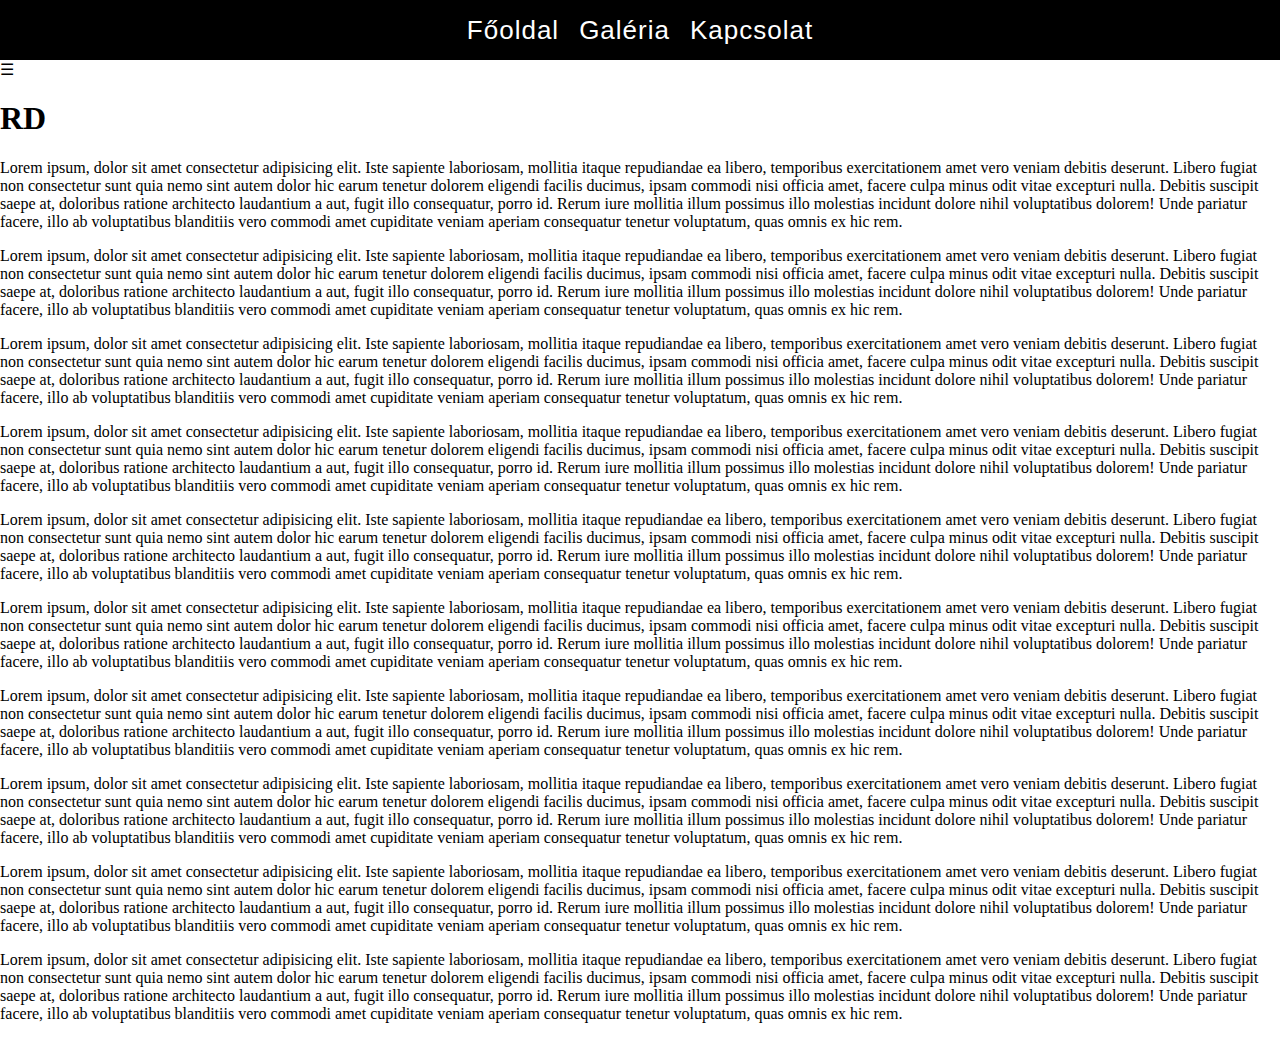
==== index.html @ 534a7081 "checkbox id-k átnevezve checkbox elrejtve" ====
<!DOCTYPE html>
<html lang="hu">
  <head>
    <meta charset="UTF-8" />
    <meta name="viewport" content="width=device-width, initial-scale=1.0" />
    <link rel="stylesheet" href="style.css" />
    <title>RD</title>
  </head>
  <body>
    <nav>
      <a href="index.html">Főoldal</a>
      <a href="gallery.html">Galéria</a>
      <a href="contact.html">Kapcsolat</a>
    </nav>
    <input type="checkbox" id="menuCheckBox" /><label
      for="menuCheckBox"
      id="menuLabel"
      >☰</label
    >
    <h1>RD</h1>
    <p>
      Lorem ipsum, dolor sit amet consectetur adipisicing elit. Iste sapiente
      laboriosam, mollitia itaque repudiandae ea libero, temporibus
      exercitationem amet vero veniam debitis deserunt. Libero fugiat
      non&nbsp;consectetur sunt quia nemo sint autem dolor hic earum tenetur
      dolorem eligendi facilis ducimus, ipsam commodi nisi officia amet, facere
      culpa minus odit vitae excepturi nulla. Debitis suscipit saepe at,
      doloribus ratione architecto laudantium a aut, fugit illo consequatur,
      porro id. Rerum iure mollitia illum possimus illo molestias incidunt
      dolore nihil voluptatibus dolorem! Unde pariatur facere, illo ab
      voluptatibus blanditiis vero commodi amet cupiditate veniam aperiam
      consequatur tenetur voluptatum, quas omnis ex hic rem.
    </p>
    <p>
      Lorem ipsum, dolor sit amet consectetur adipisicing elit. Iste sapiente
      laboriosam, mollitia itaque repudiandae ea libero, temporibus
      exercitationem amet vero veniam debitis deserunt. Libero fugiat
      non&nbsp;consectetur sunt quia nemo sint autem dolor hic earum tenetur
      dolorem eligendi facilis ducimus, ipsam commodi nisi officia amet, facere
      culpa minus odit vitae excepturi nulla. Debitis suscipit saepe at,
      doloribus ratione architecto laudantium a aut, fugit illo consequatur,
      porro id. Rerum iure mollitia illum possimus illo molestias incidunt
      dolore nihil voluptatibus dolorem! Unde pariatur facere, illo ab
      voluptatibus blanditiis vero commodi amet cupiditate veniam aperiam
      consequatur tenetur voluptatum, quas omnis ex hic rem.
    </p>
    <p>
      Lorem ipsum, dolor sit amet consectetur adipisicing elit. Iste sapiente
      laboriosam, mollitia itaque repudiandae ea libero, temporibus
      exercitationem amet vero veniam debitis deserunt. Libero fugiat
      non&nbsp;consectetur sunt quia nemo sint autem dolor hic earum tenetur
      dolorem eligendi facilis ducimus, ipsam commodi nisi officia amet, facere
      culpa minus odit vitae excepturi nulla. Debitis suscipit saepe at,
      doloribus ratione architecto laudantium a aut, fugit illo consequatur,
      porro id. Rerum iure mollitia illum possimus illo molestias incidunt
      dolore nihil voluptatibus dolorem! Unde pariatur facere, illo ab
      voluptatibus blanditiis vero commodi amet cupiditate veniam aperiam
      consequatur tenetur voluptatum, quas omnis ex hic rem.
    </p>
    <p>
      Lorem ipsum, dolor sit amet consectetur adipisicing elit. Iste sapiente
      laboriosam, mollitia itaque repudiandae ea libero, temporibus
      exercitationem amet vero veniam debitis deserunt. Libero fugiat
      non&nbsp;consectetur sunt quia nemo sint autem dolor hic earum tenetur
      dolorem eligendi facilis ducimus, ipsam commodi nisi officia amet, facere
      culpa minus odit vitae excepturi nulla. Debitis suscipit saepe at,
      doloribus ratione architecto laudantium a aut, fugit illo consequatur,
      porro id. Rerum iure mollitia illum possimus illo molestias incidunt
      dolore nihil voluptatibus dolorem! Unde pariatur facere, illo ab
      voluptatibus blanditiis vero commodi amet cupiditate veniam aperiam
      consequatur tenetur voluptatum, quas omnis ex hic rem.
    </p>
    <p>
      Lorem ipsum, dolor sit amet consectetur adipisicing elit. Iste sapiente
      laboriosam, mollitia itaque repudiandae ea libero, temporibus
      exercitationem amet vero veniam debitis deserunt. Libero fugiat
      non&nbsp;consectetur sunt quia nemo sint autem dolor hic earum tenetur
      dolorem eligendi facilis ducimus, ipsam commodi nisi officia amet, facere
      culpa minus odit vitae excepturi nulla. Debitis suscipit saepe at,
      doloribus ratione architecto laudantium a aut, fugit illo consequatur,
      porro id. Rerum iure mollitia illum possimus illo molestias incidunt
      dolore nihil voluptatibus dolorem! Unde pariatur facere, illo ab
      voluptatibus blanditiis vero commodi amet cupiditate veniam aperiam
      consequatur tenetur voluptatum, quas omnis ex hic rem.
    </p>
    <p>
      Lorem ipsum, dolor sit amet consectetur adipisicing elit. Iste sapiente
      laboriosam, mollitia itaque repudiandae ea libero, temporibus
      exercitationem amet vero veniam debitis deserunt. Libero fugiat
      non&nbsp;consectetur sunt quia nemo sint autem dolor hic earum tenetur
      dolorem eligendi facilis ducimus, ipsam commodi nisi officia amet, facere
      culpa minus odit vitae excepturi nulla. Debitis suscipit saepe at,
      doloribus ratione architecto laudantium a aut, fugit illo consequatur,
      porro id. Rerum iure mollitia illum possimus illo molestias incidunt
      dolore nihil voluptatibus dolorem! Unde pariatur facere, illo ab
      voluptatibus blanditiis vero commodi amet cupiditate veniam aperiam
      consequatur tenetur voluptatum, quas omnis ex hic rem.
    </p>
    <p>
      Lorem ipsum, dolor sit amet consectetur adipisicing elit. Iste sapiente
      laboriosam, mollitia itaque repudiandae ea libero, temporibus
      exercitationem amet vero veniam debitis deserunt. Libero fugiat
      non&nbsp;consectetur sunt quia nemo sint autem dolor hic earum tenetur
      dolorem eligendi facilis ducimus, ipsam commodi nisi officia amet, facere
      culpa minus odit vitae excepturi nulla. Debitis suscipit saepe at,
      doloribus ratione architecto laudantium a aut, fugit illo consequatur,
      porro id. Rerum iure mollitia illum possimus illo molestias incidunt
      dolore nihil voluptatibus dolorem! Unde pariatur facere, illo ab
      voluptatibus blanditiis vero commodi amet cupiditate veniam aperiam
      consequatur tenetur voluptatum, quas omnis ex hic rem.
    </p>
    <p>
      Lorem ipsum, dolor sit amet consectetur adipisicing elit. Iste sapiente
      laboriosam, mollitia itaque repudiandae ea libero, temporibus
      exercitationem amet vero veniam debitis deserunt. Libero fugiat
      non&nbsp;consectetur sunt quia nemo sint autem dolor hic earum tenetur
      dolorem eligendi facilis ducimus, ipsam commodi nisi officia amet, facere
      culpa minus odit vitae excepturi nulla. Debitis suscipit saepe at,
      doloribus ratione architecto laudantium a aut, fugit illo consequatur,
      porro id. Rerum iure mollitia illum possimus illo molestias incidunt
      dolore nihil voluptatibus dolorem! Unde pariatur facere, illo ab
      voluptatibus blanditiis vero commodi amet cupiditate veniam aperiam
      consequatur tenetur voluptatum, quas omnis ex hic rem.
    </p>
    <p>
      Lorem ipsum, dolor sit amet consectetur adipisicing elit. Iste sapiente
      laboriosam, mollitia itaque repudiandae ea libero, temporibus
      exercitationem amet vero veniam debitis deserunt. Libero fugiat
      non&nbsp;consectetur sunt quia nemo sint autem dolor hic earum tenetur
      dolorem eligendi facilis ducimus, ipsam commodi nisi officia amet, facere
      culpa minus odit vitae excepturi nulla. Debitis suscipit saepe at,
      doloribus ratione architecto laudantium a aut, fugit illo consequatur,
      porro id. Rerum iure mollitia illum possimus illo molestias incidunt
      dolore nihil voluptatibus dolorem! Unde pariatur facere, illo ab
      voluptatibus blanditiis vero commodi amet cupiditate veniam aperiam
      consequatur tenetur voluptatum, quas omnis ex hic rem.
    </p>
    <p>
      Lorem ipsum, dolor sit amet consectetur adipisicing elit. Iste sapiente
      laboriosam, mollitia itaque repudiandae ea libero, temporibus
      exercitationem amet vero veniam debitis deserunt. Libero fugiat
      non&nbsp;consectetur sunt quia nemo sint autem dolor hic earum tenetur
      dolorem eligendi facilis ducimus, ipsam commodi nisi officia amet, facere
      culpa minus odit vitae excepturi nulla. Debitis suscipit saepe at,
      doloribus ratione architecto laudantium a aut, fugit illo consequatur,
      porro id. Rerum iure mollitia illum possimus illo molestias incidunt
      dolore nihil voluptatibus dolorem! Unde pariatur facere, illo ab
      voluptatibus blanditiis vero commodi amet cupiditate veniam aperiam
      consequatur tenetur voluptatum, quas omnis ex hic rem.
    </p>
  </body>
</html>
---- style.css ----
:root {
  --menu-display: flex;
}

body {
  margin: 0;
  padding-top: 60px;
}

#menuCheckBox {
  display: none;
}
nav {
  background-color: rgb(0, 0, 0);
  text-align: center;
  /* A menü fix magasságának beállítása */
  height: 60px;
  /* flex display, a könnyebb kezelhetőségért, irány és vertikális középre igazítás*/
  display: var(--menu-display);
  align-items: center;
  justify-content: center;
  /* A menü a helyén marad */
  position: fixed;
  top: 0;
  width: 100%;
}

nav a {
  color: white;
  text-decoration: none;
  font-size: 26px;
  font-family: 'Gill Sans', 'Gill Sans MT', Calibri, 'Trebuchet MS', sans-serif;
  letter-spacing: 1px;
  padding: 2px 10px;
}

nav a:hover {
  background-color: grey;
}

#menuLabel {
  cursor: pointer;
}

@media screen and (max-width: 600px) {
  :root {
    --menu-display: none;
  }
  nav a {
    font-size: 22px;
  }
  nav {
    flex-direction: column;
    height: auto;
    bottom: 0;
    top: auto;
  }
  body {
    padding-top: 0px;
  }
}

body:has(#menuCheckBox:checked) {
  --menu-display: flex;
}
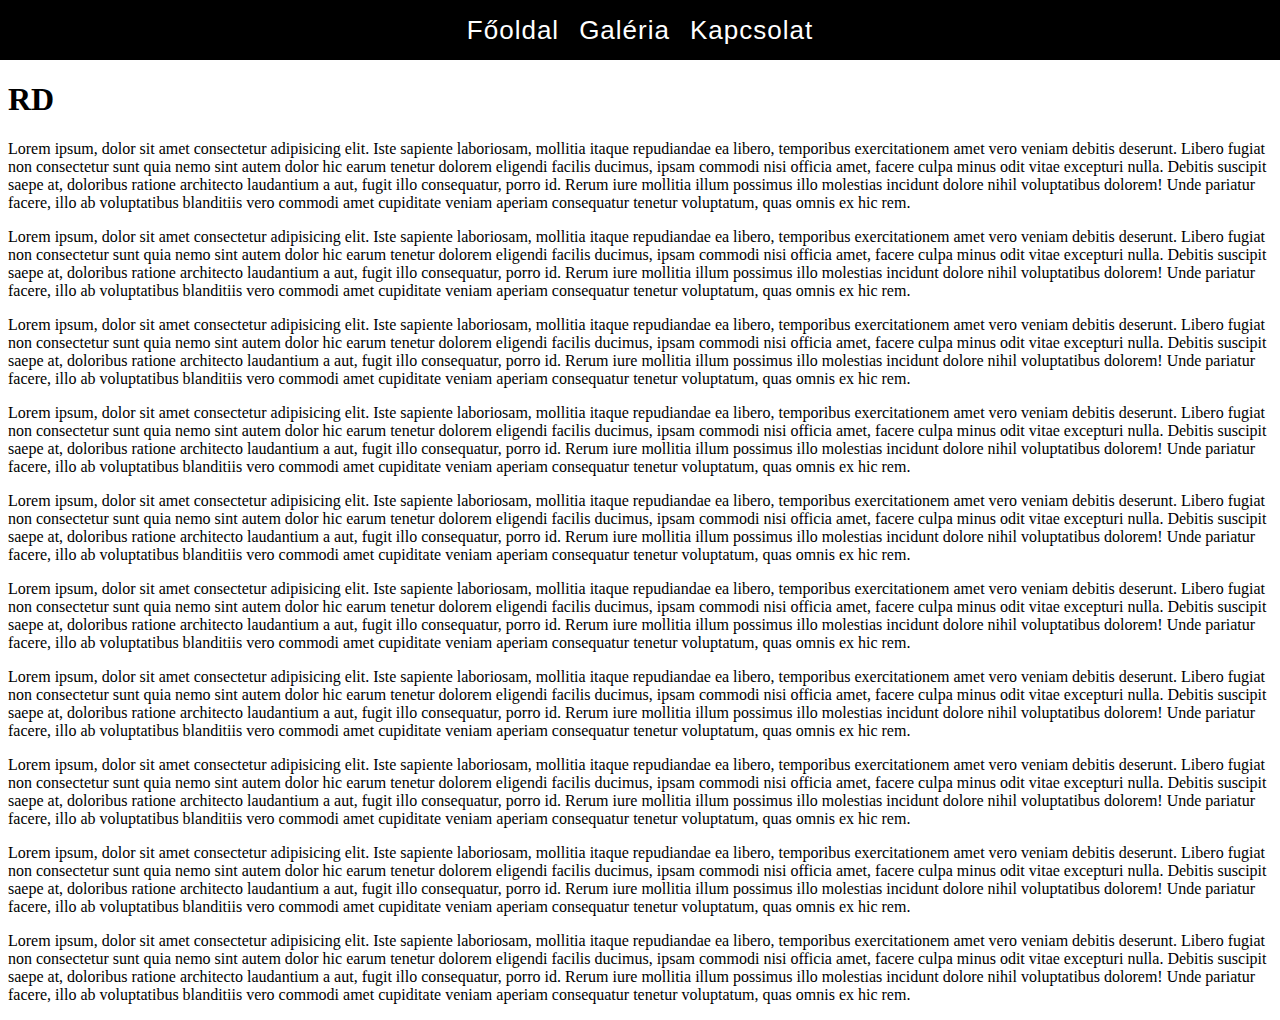
==== commit dea7e320: "asd" ====
--- a/index.html
+++ b/index.html
@@ -18,6 +18,7 @@
       >☰</label
     >
     <h1>RD</h1>
+    <div id="xx"></div>
     <p>
       Lorem ipsum, dolor sit amet consectetur adipisicing elit. Iste sapiente
       laboriosam, mollitia itaque repudiandae ea libero, temporibus
--- a/style.css
+++ b/style.css
@@ -1,20 +1,22 @@
 :root {
   --menu-display: flex;
+  --top-menu-height: 60px;
+  --bottom-menu-button-height: 40px;
 }
 
-body {
-  margin: 0;
-  padding-top: 60px;
+html {
+  padding-top: var(--top-menu-height);
 }
 
-#menuCheckBox {
+#menuCheckBox,
+#menuLabel {
   display: none;
 }
 nav {
   background-color: rgb(0, 0, 0);
   text-align: center;
   /* A menü fix magasságának beállítása */
-  height: 60px;
+  height: var(--top-menu-height);
   /* flex display, a könnyebb kezelhetőségért, irány és vertikális középre igazítás*/
   display: var(--menu-display);
   align-items: center;
@@ -22,6 +24,7 @@
   /* A menü a helyén marad */
   position: fixed;
   top: 0;
+  left: 0;
   width: 100%;
 }
 
@@ -29,7 +32,7 @@
   color: white;
   text-decoration: none;
   font-size: 26px;
-  font-family: 'Gill Sans', 'Gill Sans MT', Calibri, 'Trebuchet MS', sans-serif;
+  font-family: "Gill Sans", "Gill Sans MT", Calibri, "Trebuchet MS", sans-serif;
   letter-spacing: 1px;
   padding: 2px 10px;
 }
@@ -44,7 +47,7 @@
 
 @media screen and (max-width: 600px) {
   :root {
-    --menu-display: none;
+    --bottom-menu-bottom: -45px;
   }
   nav a {
     font-size: 22px;
@@ -52,14 +55,35 @@
   nav {
     flex-direction: column;
     height: auto;
+    bottom: var(--bottom-menu-bottom);
+    top: auto;
+    transition: bottom 0.3s ease;
+  }
+  html {
+    padding-top: 0px;
+    padding-bottom: var(--bottom-menu-button-height);
+  }
+  #menuLabel {
+    position: fixed;
     bottom: 0;
-    top: auto;
-  }
-  body {
-    padding-top: 0px;
+    left: 0;
+    display: flex;
+    width: 100%;
+    background-color: #000;
+    color: #fff;
+    font-size: 30px;
+    height: var(--bottom-menu-button-height);
+    align-items: center;
+    justify-content: center;
   }
 }
 
 body:has(#menuCheckBox:checked) {
-  --menu-display: flex;
+  --bottom-menu-bottom: 40px;
 }
+
+xx {
+  border: 1px solid green;
+  width:300px;
+  height: 300px;
+}